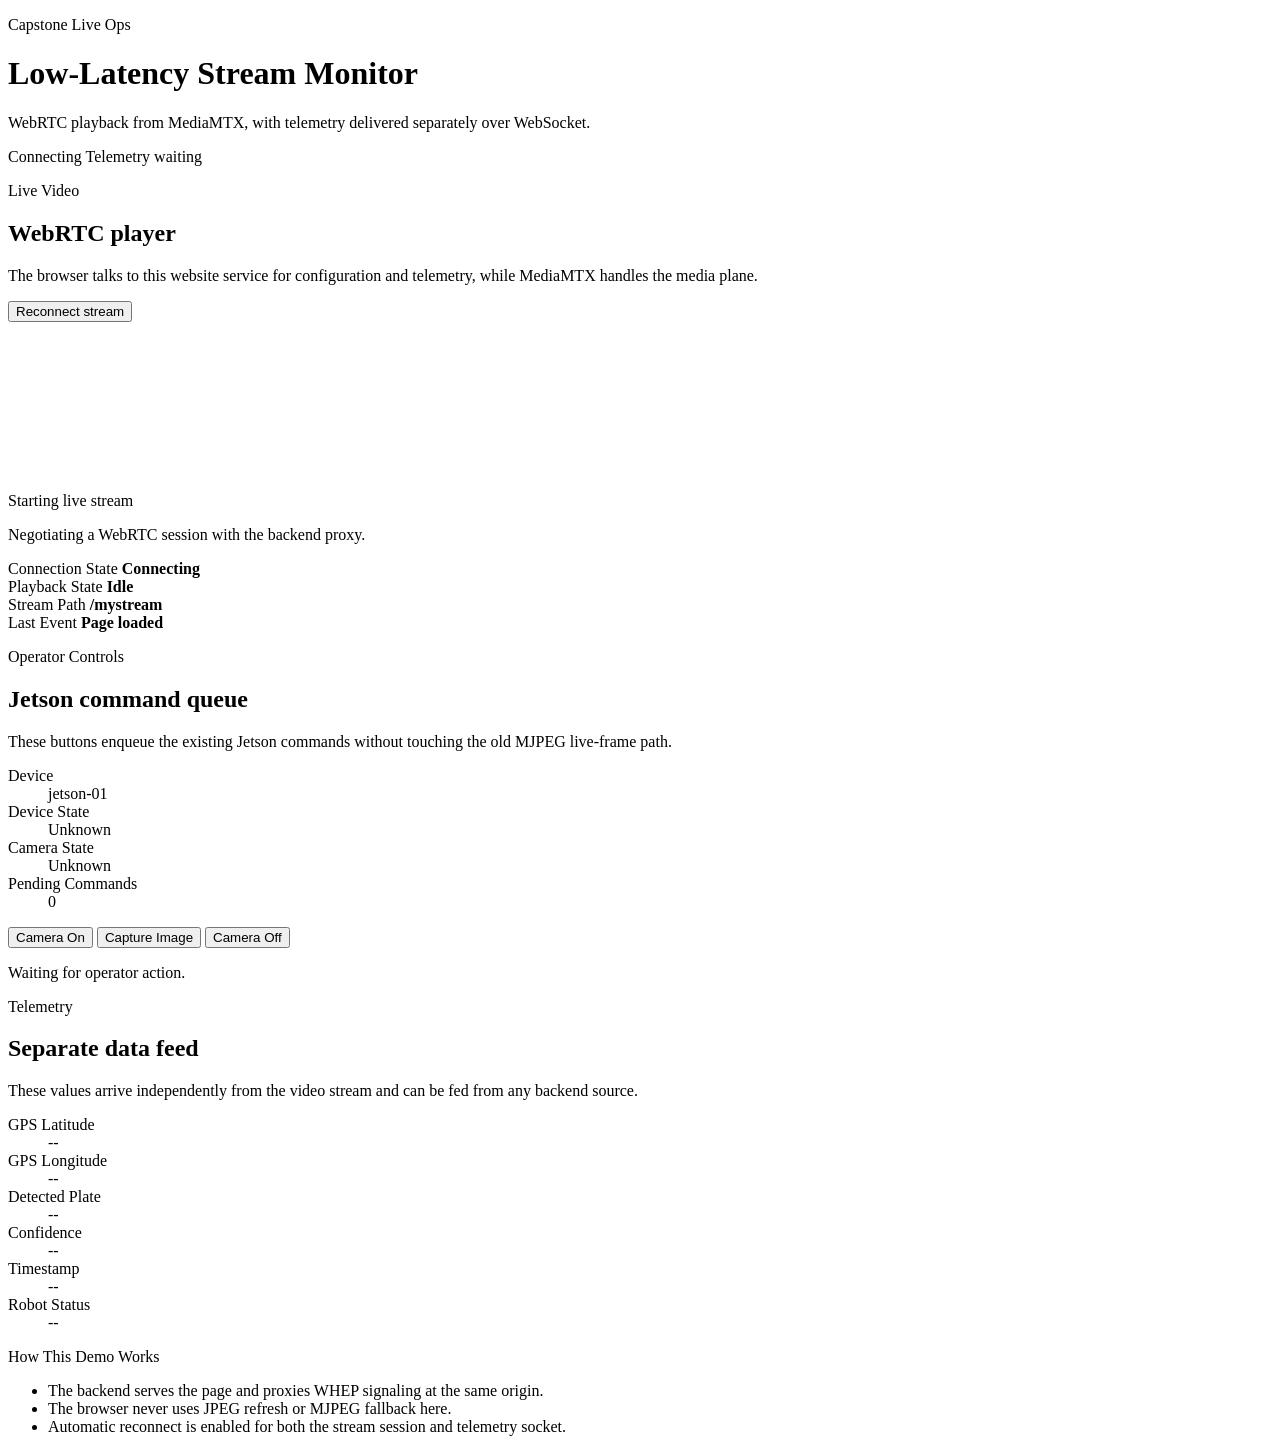
==== live_site/static/index.html @ bc88a5aa "better streaming" ====
<!DOCTYPE html>
<html lang="en">
<head>
    <meta charset="UTF-8">
    <meta name="viewport" content="width=device-width, initial-scale=1.0">
    <title>Capstone Live Stream Monitor</title>
    <link rel="stylesheet" href="/static/styles.css">
</head>
<body>
    <div class="page-shell">
        <header class="hero">
            <div>
                <p class="eyebrow">Capstone Live Ops</p>
                <h1>Low-Latency Stream Monitor</h1>
                <p class="hero-copy">
                    WebRTC playback from MediaMTX, with telemetry delivered separately over WebSocket.
                </p>
            </div>
            <div class="hero-pills">
                <span class="status-pill" id="connection-pill" data-tone="loading">Connecting</span>
                <span class="status-pill" id="telemetry-pill" data-tone="idle">Telemetry waiting</span>
            </div>
        </header>

        <main class="layout">
            <section class="card video-card">
                <div class="card-header">
                    <div>
                        <p class="section-label">Live Video</p>
                        <h2>WebRTC player</h2>
                        <p class="section-copy">
                            The browser talks to this website service for configuration and telemetry, while MediaMTX handles the media plane.
                        </p>
                    </div>
                    <button class="ghost-button" id="reconnect-button" type="button">Reconnect stream</button>
                </div>

                <div class="video-frame">
                    <video id="live-video" autoplay muted playsinline></video>
                    <div class="video-overlay" id="video-overlay">
                        <div class="spinner" aria-hidden="true"></div>
                        <p class="overlay-title" id="overlay-title">Starting live stream</p>
                        <p class="overlay-copy" id="overlay-copy">Negotiating a WebRTC session with the backend proxy.</p>
                    </div>
                </div>

                <div class="stats-grid">
                    <article class="stat-tile">
                        <span class="stat-label">Connection State</span>
                        <strong class="stat-value" id="detail-connection">Connecting</strong>
                    </article>
                    <article class="stat-tile">
                        <span class="stat-label">Playback State</span>
                        <strong class="stat-value" id="detail-playback">Idle</strong>
                    </article>
                    <article class="stat-tile">
                        <span class="stat-label">Stream Path</span>
                        <strong class="stat-value" id="detail-path">/mystream</strong>
                    </article>
                    <article class="stat-tile">
                        <span class="stat-label">Last Event</span>
                        <strong class="stat-value" id="detail-event">Page loaded</strong>
                    </article>
                </div>
            </section>

            <aside class="side-stack">
                <section class="card operator-card">
                    <div class="card-header compact">
                        <div>
                            <p class="section-label">Operator Controls</p>
                            <h2>Jetson command queue</h2>
                        </div>
                    </div>
                    <p class="section-copy">
                        These buttons enqueue the existing Jetson commands without touching the old MJPEG live-frame path.
                    </p>

                    <dl class="telemetry-grid compact-grid">
                        <div class="telemetry-row">
                            <dt>Device</dt>
                            <dd id="device-id-value">jetson-01</dd>
                        </div>
                        <div class="telemetry-row">
                            <dt>Device State</dt>
                            <dd id="device-online-value">Unknown</dd>
                        </div>
                        <div class="telemetry-row">
                            <dt>Camera State</dt>
                            <dd id="camera-state-value">Unknown</dd>
                        </div>
                        <div class="telemetry-row">
                            <dt>Pending Commands</dt>
                            <dd id="pending-commands-value">0</dd>
                        </div>
                    </dl>

                    <div class="button-row">
                        <button class="ghost-button" id="camera-on-button" type="button">Camera On</button>
                        <button class="ghost-button" id="capture-image-button" type="button">Capture Image</button>
                        <button class="ghost-button" id="camera-off-button" type="button">Camera Off</button>
                    </div>

                    <p class="feedback-text" id="command-feedback">Waiting for operator action.</p>
                </section>

                <section class="card telemetry-card">
                    <div class="card-header compact">
                        <div>
                            <p class="section-label">Telemetry</p>
                            <h2>Separate data feed</h2>
                        </div>
                    </div>
                    <p class="section-copy">
                        These values arrive independently from the video stream and can be fed from any backend source.
                    </p>

                    <dl class="telemetry-grid">
                        <div class="telemetry-row">
                            <dt>GPS Latitude</dt>
                            <dd id="telemetry-latitude">--</dd>
                        </div>
                        <div class="telemetry-row">
                            <dt>GPS Longitude</dt>
                            <dd id="telemetry-longitude">--</dd>
                        </div>
                        <div class="telemetry-row">
                            <dt>Detected Plate</dt>
                            <dd id="telemetry-plate">--</dd>
                        </div>
                        <div class="telemetry-row">
                            <dt>Confidence</dt>
                            <dd id="telemetry-confidence">--</dd>
                        </div>
                        <div class="telemetry-row">
                            <dt>Timestamp</dt>
                            <dd id="telemetry-timestamp">--</dd>
                        </div>
                        <div class="telemetry-row">
                            <dt>Robot Status</dt>
                            <dd id="telemetry-status">--</dd>
                        </div>
                    </dl>
                </section>

                <section class="card notes-card">
                    <p class="section-label">How This Demo Works</p>
                    <ul class="notes-list">
                        <li>The backend serves the page and proxies WHEP signaling at the same origin.</li>
                        <li>The browser never uses JPEG refresh or MJPEG fallback here.</li>
                        <li>Automatic reconnect is enabled for both the stream session and telemetry socket.</li>
                    </ul>
                </section>
            </aside>
        </main>
    </div>

    <script defer src="/static/webrtc-player.js"></script>
    <script defer src="/static/app.js"></script>
</body>
</html>
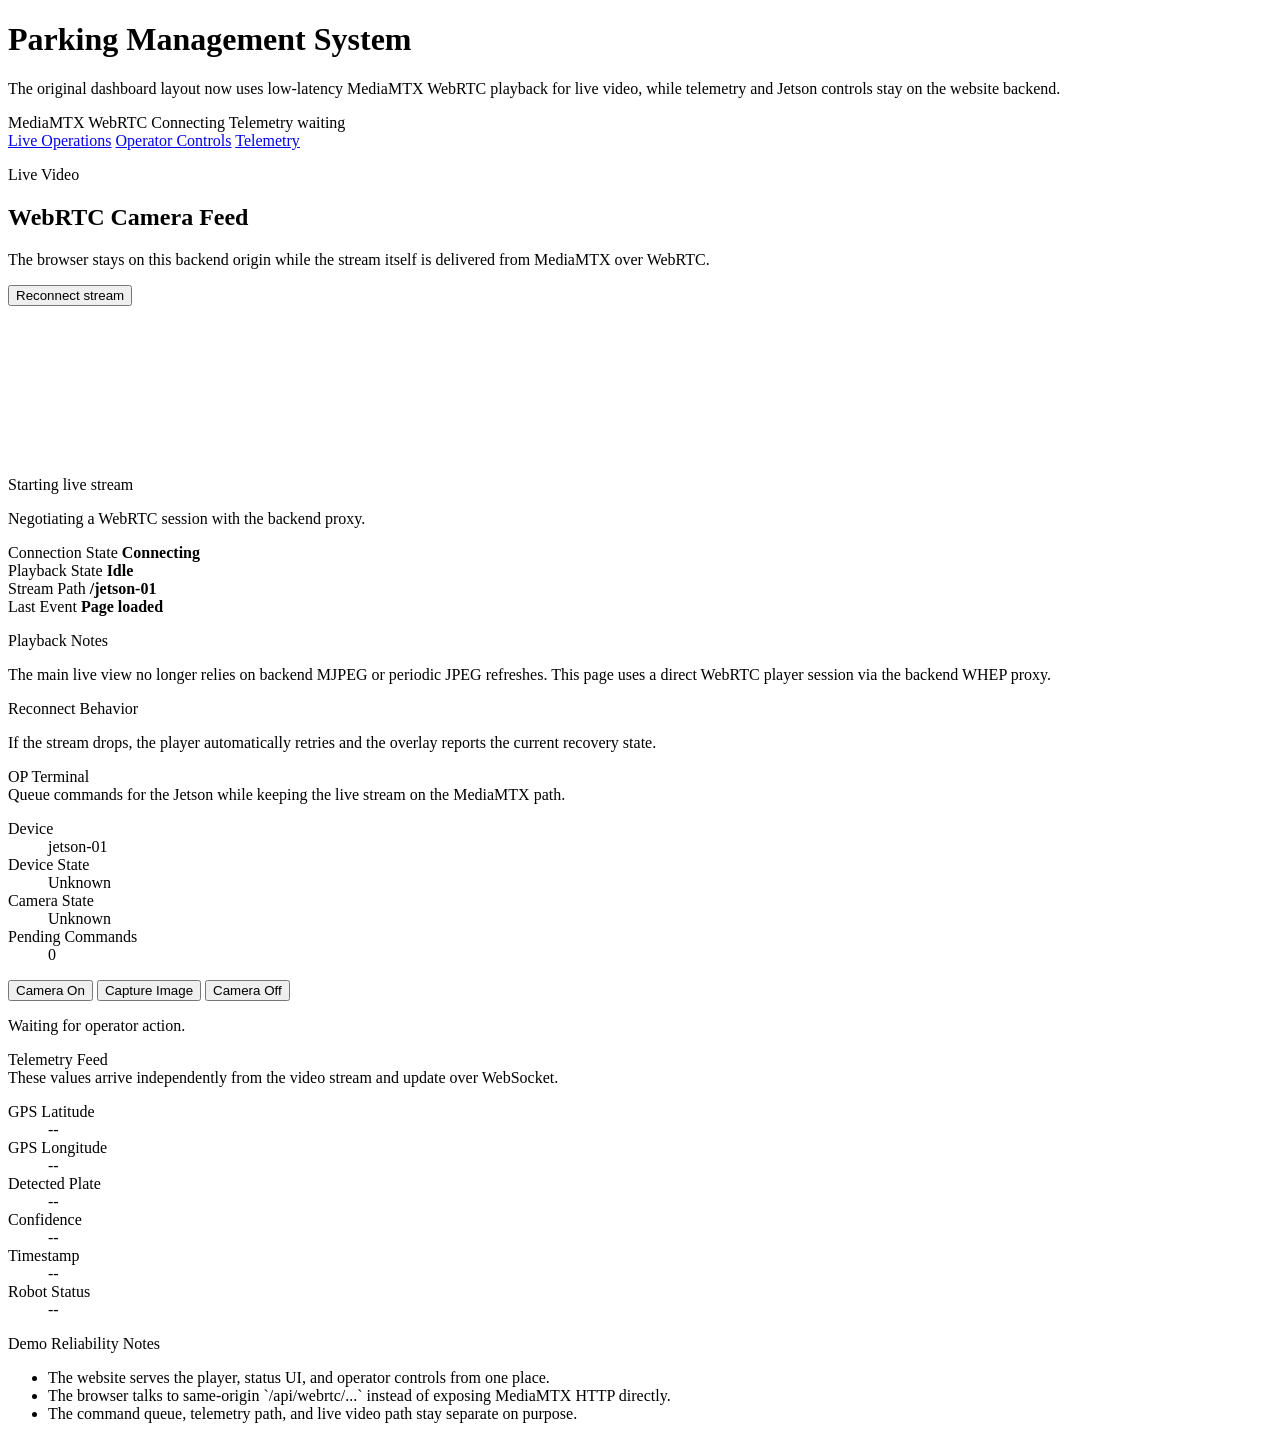
==== commit 43727804: "fixes" ====
--- a/live_site/static/index.html
+++ b/live_site/static/index.html
@@ -3,155 +3,172 @@
 <head>
     <meta charset="UTF-8">
     <meta name="viewport" content="width=device-width, initial-scale=1.0">
-    <title>Capstone Live Stream Monitor</title>
+    <title>Parking Management System</title>
     <link rel="stylesheet" href="/static/styles.css">
 </head>
 <body>
-    <div class="page-shell">
-        <header class="hero">
-            <div>
-                <p class="eyebrow">Capstone Live Ops</p>
-                <h1>Low-Latency Stream Monitor</h1>
-                <p class="hero-copy">
-                    WebRTC playback from MediaMTX, with telemetry delivered separately over WebSocket.
-                </p>
-            </div>
-            <div class="hero-pills">
+    <div class="container">
+        <header class="header">
+            <h1>Parking Management System</h1>
+            <p class="header-copy">
+                The original dashboard layout now uses low-latency MediaMTX WebRTC playback for live video,
+                while telemetry and Jetson controls stay on the website backend.
+            </p>
+            <div class="header-meta">
+                <span class="header-badge">MediaMTX WebRTC</span>
                 <span class="status-pill" id="connection-pill" data-tone="loading">Connecting</span>
                 <span class="status-pill" id="telemetry-pill" data-tone="idle">Telemetry waiting</span>
             </div>
         </header>
 
-        <main class="layout">
-            <section class="card video-card">
-                <div class="card-header">
-                    <div>
-                        <p class="section-label">Live Video</p>
-                        <h2>WebRTC player</h2>
-                        <p class="section-copy">
-                            The browser talks to this website service for configuration and telemetry, while MediaMTX handles the media plane.
-                        </p>
-                    </div>
-                    <button class="ghost-button" id="reconnect-button" type="button">Reconnect stream</button>
+        <nav class="tabs" aria-label="Dashboard sections">
+            <a class="tab-link active" href="#live-operations">Live Operations</a>
+            <a class="tab-link" href="#operator-controls">Operator Controls</a>
+            <a class="tab-link" href="#telemetry-panel">Telemetry</a>
+        </nav>
+
+        <main class="content-shell">
+            <section id="live-operations" class="operator-layout">
+                <div class="video-column">
+                    <section class="video-card">
+                        <div class="video-header">
+                            <div>
+                                <p class="section-label">Live Video</p>
+                                <h2>WebRTC Camera Feed</h2>
+                                <p class="panel-copy">
+                                    The browser stays on this backend origin while the stream itself is delivered from MediaMTX over WebRTC.
+                                </p>
+                            </div>
+                            <button class="ghost-button" id="reconnect-button" type="button">Reconnect stream</button>
+                        </div>
+
+                        <div class="video-frame">
+                            <video id="live-video" autoplay muted playsinline></video>
+                            <div class="video-overlay" id="video-overlay">
+                                <div class="spinner" aria-hidden="true"></div>
+                                <p class="overlay-title" id="overlay-title">Starting live stream</p>
+                                <p class="overlay-copy" id="overlay-copy">Negotiating a WebRTC session with the backend proxy.</p>
+                            </div>
+                        </div>
+
+                        <div class="stats-grid">
+                            <article class="stat-tile">
+                                <span class="stat-label">Connection State</span>
+                                <strong class="stat-value" id="detail-connection">Connecting</strong>
+                            </article>
+                            <article class="stat-tile">
+                                <span class="stat-label">Playback State</span>
+                                <strong class="stat-value" id="detail-playback">Idle</strong>
+                            </article>
+                            <article class="stat-tile">
+                                <span class="stat-label">Stream Path</span>
+                                <strong class="stat-value" id="detail-path">/jetson-01</strong>
+                            </article>
+                            <article class="stat-tile">
+                                <span class="stat-label">Last Event</span>
+                                <strong class="stat-value" id="detail-event">Page loaded</strong>
+                            </article>
+                        </div>
+                    </section>
+
+                    <section class="info-card">
+                        <div class="info-grid">
+                            <article class="info-panel">
+                                <p class="section-label">Playback Notes</p>
+                                <p>
+                                    The main live view no longer relies on backend MJPEG or periodic JPEG refreshes.
+                                    This page uses a direct WebRTC player session via the backend WHEP proxy.
+                                </p>
+                            </article>
+                            <article class="info-panel">
+                                <p class="section-label">Reconnect Behavior</p>
+                                <p>
+                                    If the stream drops, the player automatically retries and the overlay reports the current recovery state.
+                                </p>
+                            </article>
+                        </div>
+                    </section>
                 </div>
 
-                <div class="video-frame">
-                    <video id="live-video" autoplay muted playsinline></video>
-                    <div class="video-overlay" id="video-overlay">
-                        <div class="spinner" aria-hidden="true"></div>
-                        <p class="overlay-title" id="overlay-title">Starting live stream</p>
-                        <p class="overlay-copy" id="overlay-copy">Negotiating a WebRTC session with the backend proxy.</p>
-                    </div>
-                </div>
+                <aside class="side-stack">
+                    <section id="operator-controls" class="operator-card">
+                        <div class="panel-title">OP Terminal</div>
+                        <div class="panel-copy">
+                            Queue commands for the Jetson while keeping the live stream on the MediaMTX path.
+                        </div>
 
-                <div class="stats-grid">
-                    <article class="stat-tile">
-                        <span class="stat-label">Connection State</span>
-                        <strong class="stat-value" id="detail-connection">Connecting</strong>
-                    </article>
-                    <article class="stat-tile">
-                        <span class="stat-label">Playback State</span>
-                        <strong class="stat-value" id="detail-playback">Idle</strong>
-                    </article>
-                    <article class="stat-tile">
-                        <span class="stat-label">Stream Path</span>
-                        <strong class="stat-value" id="detail-path">/mystream</strong>
-                    </article>
-                    <article class="stat-tile">
-                        <span class="stat-label">Last Event</span>
-                        <strong class="stat-value" id="detail-event">Page loaded</strong>
-                    </article>
-                </div>
+                        <dl class="telemetry-grid compact-grid">
+                            <div class="telemetry-row">
+                                <dt>Device</dt>
+                                <dd id="device-id-value">jetson-01</dd>
+                            </div>
+                            <div class="telemetry-row">
+                                <dt>Device State</dt>
+                                <dd id="device-online-value">Unknown</dd>
+                            </div>
+                            <div class="telemetry-row">
+                                <dt>Camera State</dt>
+                                <dd id="camera-state-value">Unknown</dd>
+                            </div>
+                            <div class="telemetry-row">
+                                <dt>Pending Commands</dt>
+                                <dd id="pending-commands-value">0</dd>
+                            </div>
+                        </dl>
+
+                        <div class="button-row">
+                            <button class="ghost-button" id="camera-on-button" type="button">Camera On</button>
+                            <button class="ghost-button" id="capture-image-button" type="button">Capture Image</button>
+                            <button class="ghost-button" id="camera-off-button" type="button">Camera Off</button>
+                        </div>
+
+                        <p class="feedback-text" id="command-feedback">Waiting for operator action.</p>
+                    </section>
+
+                    <section id="telemetry-panel" class="data-card">
+                        <div class="panel-title">Telemetry Feed</div>
+                        <div class="panel-copy">
+                            These values arrive independently from the video stream and update over WebSocket.
+                        </div>
+
+                        <dl class="telemetry-grid">
+                            <div class="telemetry-row">
+                                <dt>GPS Latitude</dt>
+                                <dd id="telemetry-latitude">--</dd>
+                            </div>
+                            <div class="telemetry-row">
+                                <dt>GPS Longitude</dt>
+                                <dd id="telemetry-longitude">--</dd>
+                            </div>
+                            <div class="telemetry-row">
+                                <dt>Detected Plate</dt>
+                                <dd id="telemetry-plate">--</dd>
+                            </div>
+                            <div class="telemetry-row">
+                                <dt>Confidence</dt>
+                                <dd id="telemetry-confidence">--</dd>
+                            </div>
+                            <div class="telemetry-row">
+                                <dt>Timestamp</dt>
+                                <dd id="telemetry-timestamp">--</dd>
+                            </div>
+                            <div class="telemetry-row">
+                                <dt>Robot Status</dt>
+                                <dd id="telemetry-status">--</dd>
+                            </div>
+                        </dl>
+                    </section>
+
+                    <section class="data-card">
+                        <div class="panel-title">Demo Reliability Notes</div>
+                        <ul class="notes-list">
+                            <li>The website serves the player, status UI, and operator controls from one place.</li>
+                            <li>The browser talks to same-origin `/api/webrtc/...` instead of exposing MediaMTX HTTP directly.</li>
+                            <li>The command queue, telemetry path, and live video path stay separate on purpose.</li>
+                        </ul>
+                    </section>
+                </aside>
             </section>
-
-            <aside class="side-stack">
-                <section class="card operator-card">
-                    <div class="card-header compact">
-                        <div>
-                            <p class="section-label">Operator Controls</p>
-                            <h2>Jetson command queue</h2>
-                        </div>
-                    </div>
-                    <p class="section-copy">
-                        These buttons enqueue the existing Jetson commands without touching the old MJPEG live-frame path.
-                    </p>
-
-                    <dl class="telemetry-grid compact-grid">
-                        <div class="telemetry-row">
-                            <dt>Device</dt>
-                            <dd id="device-id-value">jetson-01</dd>
-                        </div>
-                        <div class="telemetry-row">
-                            <dt>Device State</dt>
-                            <dd id="device-online-value">Unknown</dd>
-                        </div>
-                        <div class="telemetry-row">
-                            <dt>Camera State</dt>
-                            <dd id="camera-state-value">Unknown</dd>
-                        </div>
-                        <div class="telemetry-row">
-                            <dt>Pending Commands</dt>
-                            <dd id="pending-commands-value">0</dd>
-                        </div>
-                    </dl>
-
-                    <div class="button-row">
-                        <button class="ghost-button" id="camera-on-button" type="button">Camera On</button>
-                        <button class="ghost-button" id="capture-image-button" type="button">Capture Image</button>
-                        <button class="ghost-button" id="camera-off-button" type="button">Camera Off</button>
-                    </div>
-
-                    <p class="feedback-text" id="command-feedback">Waiting for operator action.</p>
-                </section>
-
-                <section class="card telemetry-card">
-                    <div class="card-header compact">
-                        <div>
-                            <p class="section-label">Telemetry</p>
-                            <h2>Separate data feed</h2>
-                        </div>
-                    </div>
-                    <p class="section-copy">
-                        These values arrive independently from the video stream and can be fed from any backend source.
-                    </p>
-
-                    <dl class="telemetry-grid">
-                        <div class="telemetry-row">
-                            <dt>GPS Latitude</dt>
-                            <dd id="telemetry-latitude">--</dd>
-                        </div>
-                        <div class="telemetry-row">
-                            <dt>GPS Longitude</dt>
-                            <dd id="telemetry-longitude">--</dd>
-                        </div>
-                        <div class="telemetry-row">
-                            <dt>Detected Plate</dt>
-                            <dd id="telemetry-plate">--</dd>
-                        </div>
-                        <div class="telemetry-row">
-                            <dt>Confidence</dt>
-                            <dd id="telemetry-confidence">--</dd>
-                        </div>
-                        <div class="telemetry-row">
-                            <dt>Timestamp</dt>
-                            <dd id="telemetry-timestamp">--</dd>
-                        </div>
-                        <div class="telemetry-row">
-                            <dt>Robot Status</dt>
-                            <dd id="telemetry-status">--</dd>
-                        </div>
-                    </dl>
-                </section>
-
-                <section class="card notes-card">
-                    <p class="section-label">How This Demo Works</p>
-                    <ul class="notes-list">
-                        <li>The backend serves the page and proxies WHEP signaling at the same origin.</li>
-                        <li>The browser never uses JPEG refresh or MJPEG fallback here.</li>
-                        <li>Automatic reconnect is enabled for both the stream session and telemetry socket.</li>
-                    </ul>
-                </section>
-            </aside>
         </main>
     </div>
 
